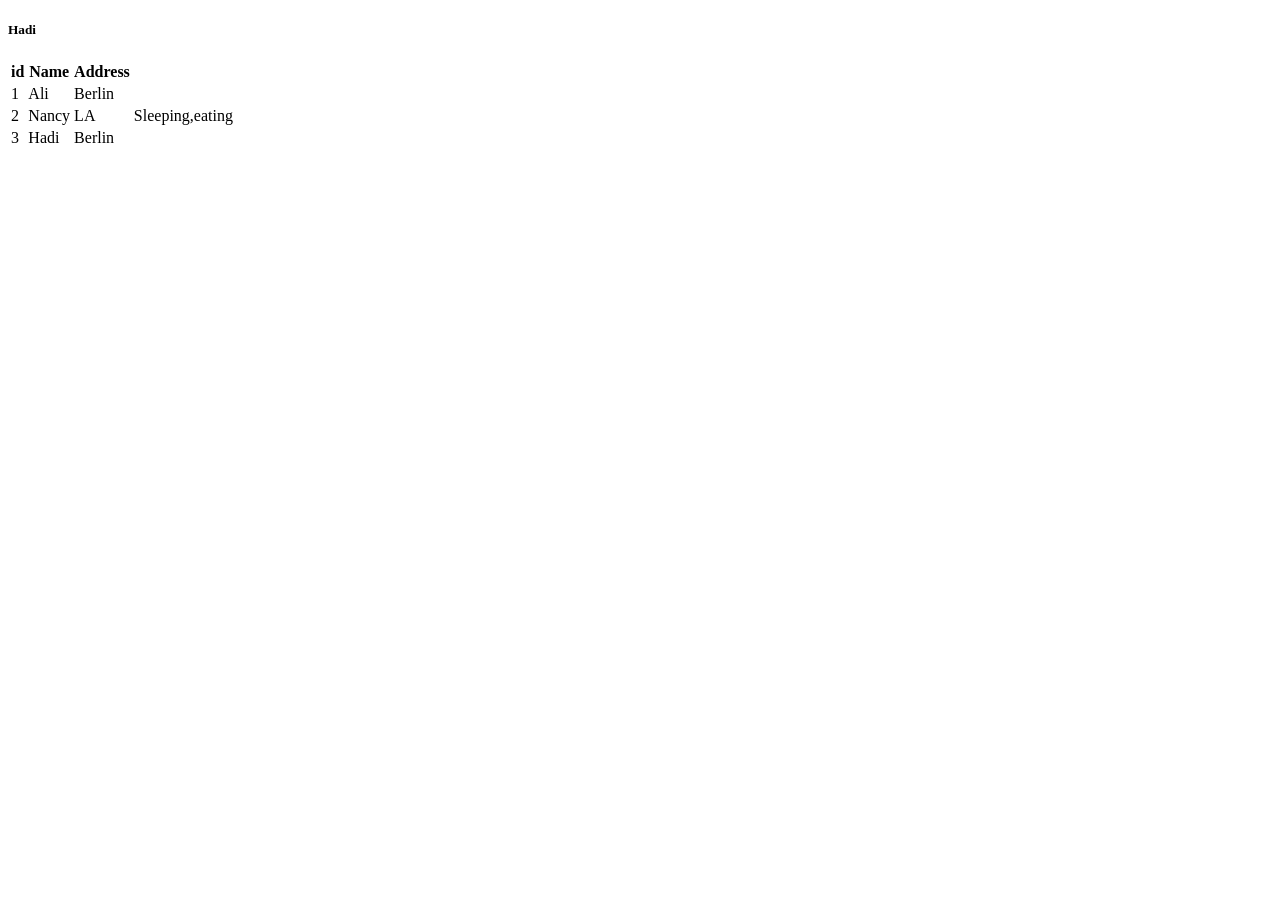
==== 2-uib/2022-11-07-htm&css-intro/class/index.html @ d8cd28c4 "HTML&CSS table" ====
<!DOCTYPE html>
<!--  html 5 -->
<html>
  <!-- html tag aka element-->
  <body>
    <!-- html tag aka element-->
    <h5>
      <!-- html tag aka element-->
      Hadi
    </h5>

    <table>
      <!-- html tag aka element-->
      <tr>
        <th>id</th>
        <th>Name</th>
        <th>Address</th>
      </tr>
      <tr>
        <!-- html tag aka element-->
        <td>1</td>
        <td>Ali</td>
        <td>Berlin</td>
      </tr>
      <tr>
        <td>2</td>
        <td>Nancy</td>
        <td>LA</td>
        <td>Sleeping,eating</td>
      </tr>
      <tr>
        <td>3</td>
        <td>Hadi</td>
        <td>Berlin</td>
      </tr>
    </table>
  </body>
</html>
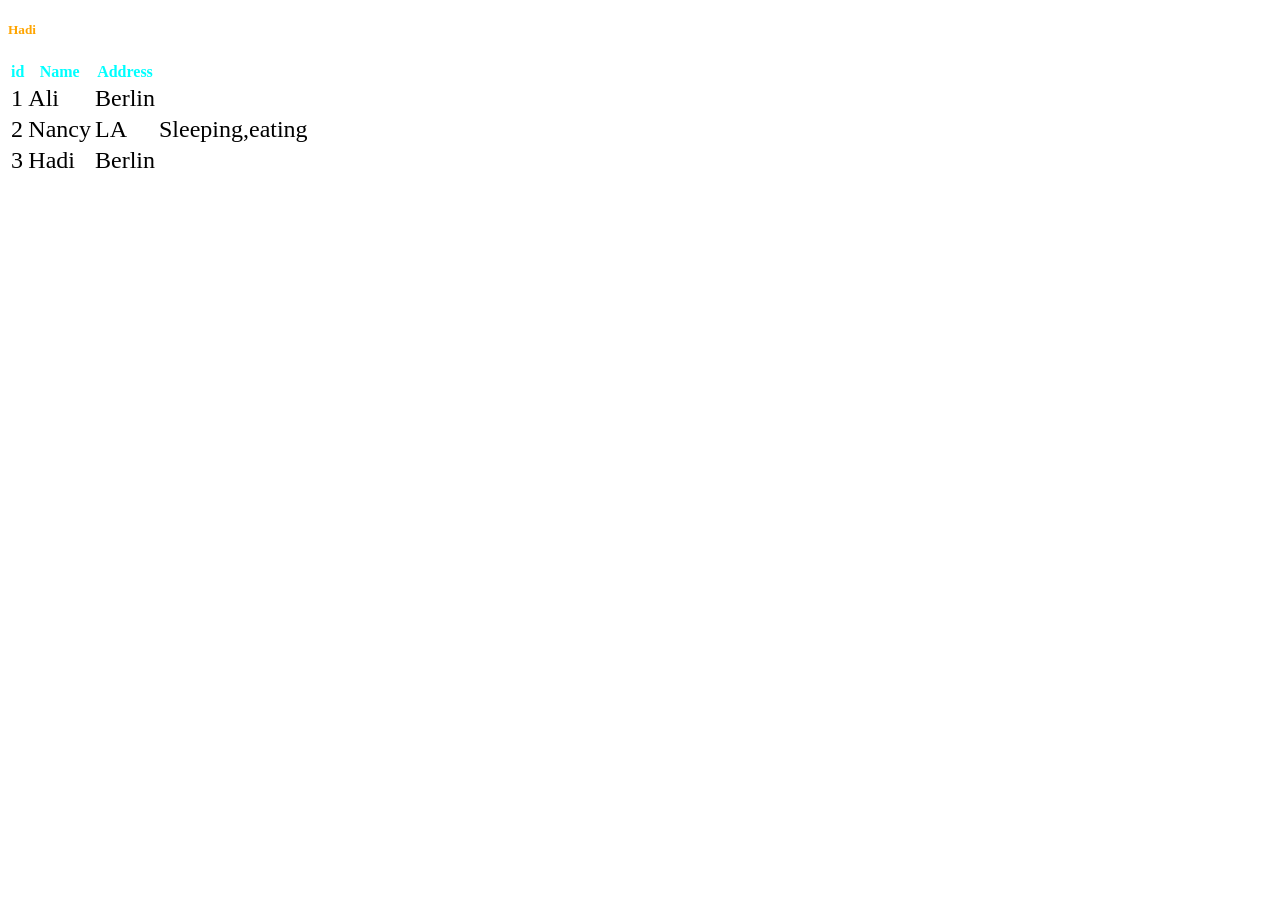
==== commit c5a42286: "HTML&CSS table" ====
--- a/2-uib/2022-11-07-htm&css-intro/class/index.html
+++ b/2-uib/2022-11-07-htm&css-intro/class/index.html
@@ -1,6 +1,9 @@
 <!DOCTYPE html>
 <!--  html 5 -->
 <html>
+  <head>
+    <link rel="stylesheet" href="style.css" />
+  </head>
   <!-- html tag aka element-->
   <body>
     <!-- html tag aka element-->
--- a/2-uib/2022-11-07-htm&css-intro/class/style.css
+++ b/2-uib/2022-11-07-htm&css-intro/class/style.css
@@ -0,0 +1,14 @@
+h5 {
+  color: orange;
+}
+
+td {
+  color: brown;
+  font-size: x-large;
+}
+table {
+  color: aqua;
+}
+td {
+  color: black;
+}
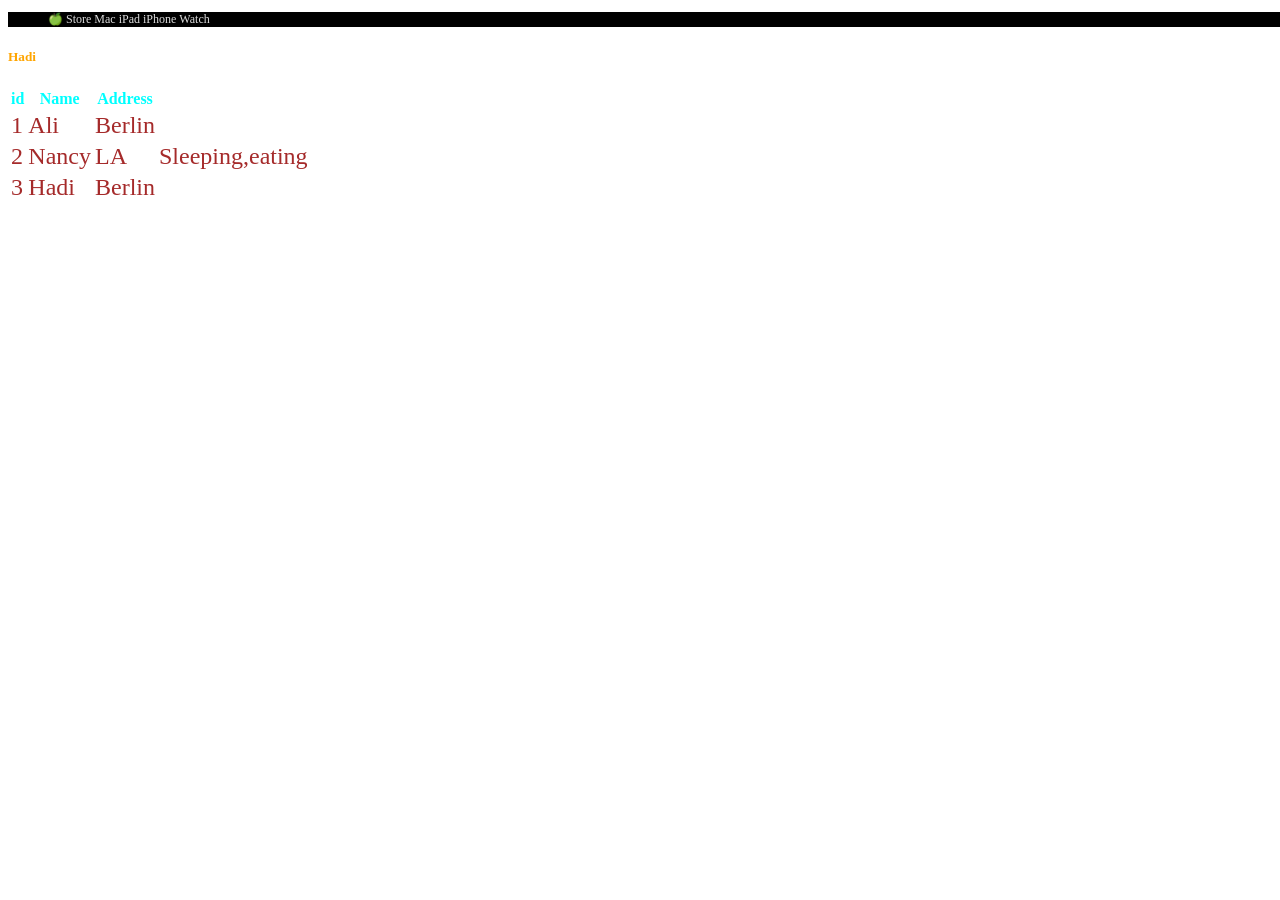
==== commit 706440b1: "HTML&CSS table" ====
--- a/2-uib/2022-11-07-htm&css-intro/class/index.html
+++ b/2-uib/2022-11-07-htm&css-intro/class/index.html
@@ -7,6 +7,16 @@
   <!-- html tag aka element-->
   <body>
     <!-- html tag aka element-->
+    <nav>
+      <ul>
+        <li>🍏</li>
+        <li>Store</li>
+        <li>Mac</li>
+        <li>iPad</li>
+        <li>iPhone</li>
+        <li>Watch</li>
+      </ul>
+    </nav>
     <h5>
       <!-- html tag aka element-->
       Hadi
--- a/2-uib/2022-11-07-htm&css-intro/class/style.css
+++ b/2-uib/2022-11-07-htm&css-intro/class/style.css
@@ -9,6 +9,17 @@
 table {
   color: aqua;
 }
-td {
-  color: black;
+nav {
+  background-color: black;
+  color: gainsboro;
+  font-size: 0.75rem;
+  width: 100vw;
 }
+ul {
+  list-style: none;
+}
+li {
+  display: inline;
+  /* border: 2px solid red; */
+  width: 6rem;
+}
